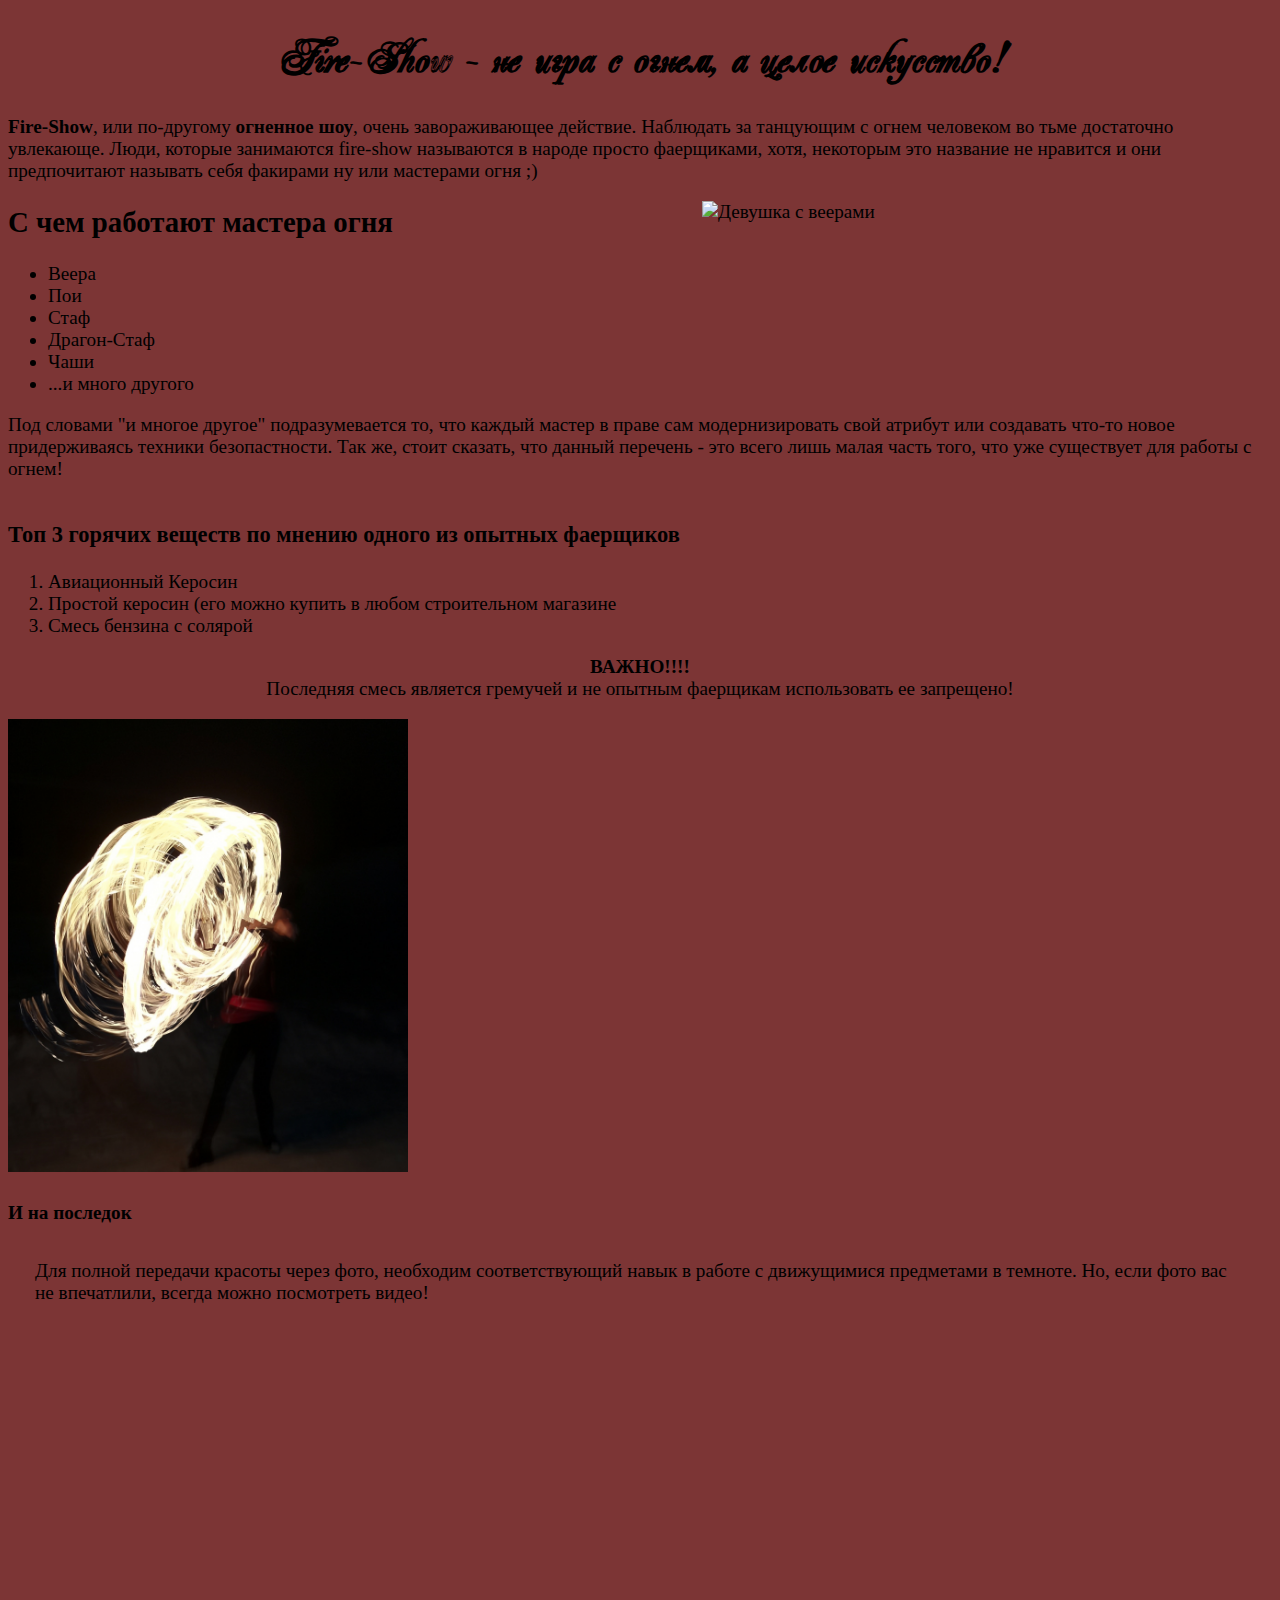
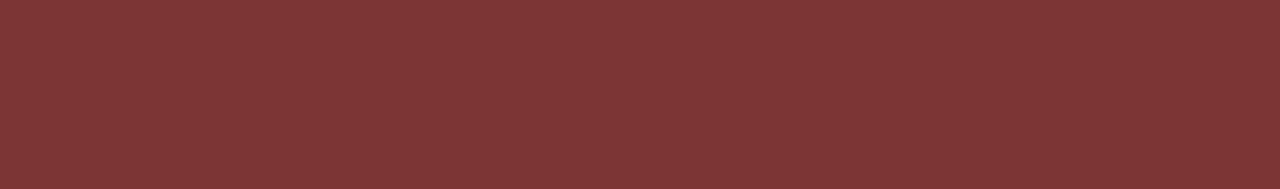
==== HW2/index.html @ 63d4ad11 "добавлены файлы" ====
<!DOCTYPE html>
<html lang="en">

<head>
    <meta charset="UTF-8">
    <meta http-equiv="X-UA-Compatible" content="IE=edge">
    <meta name="viewport" content="width=device-width, initial-scale=1.0">
    <title>Всё о fire-show</title>
    <link rel="stylesheet" href="Styles/main.css">
</head>

<body>
    <h1>Fire-Show - не игра с огнем, а целое искусство!</h1>
    <p><strong>Fire-Show</strong>, или по-другому <strong>огненное шоу</strong>, очень завораживающее действие.
        Наблюдать за танцующим с огнем человеком
        во тьме достаточно увлекающе. Люди, которые занимаются fire-show называются в народе просто фаерщиками, хотя,
        некоторым это название не нравится и они
        предпочитают называть себя факирами ну или мастерами огня ;) </p>
    <img class="RightSize" src="https://shuvaloff-holidays.ru/uploads/images/partners/8-bi-4984b.jpg"
        style="width: 550px;" alt="Девушка с веерами">
    <h2>С чем работают мастера огня</h2>
    <ul>
        <li>Веера</li>
        <li>Пои</li>
        <li>Стаф</li>
        <li>Драгон-Стаф</li>
        <li>Чаши</li>
        <li>...и много другого</li>
    </ul>
    <p>Под словами "и многое другое" подразумевается то, что каждый мастер в праве
        сам модернизировать свой атрибут или создавать что-то новое придерживаясь техники безопастности.
        Так же, стоит сказать, что данный перечень - это всего лишь малая часть того, что уже существует для работы с
        огнем!</p>
    <hr>
    <h3>Топ 3 горячих веществ по мнению одного из опытных фаерщиков</h3>
    <ol>
        <li>Авиационный Керосин</li>
        <li>Простой керосин (его можно купить в любом строительном магазине</li>
        <li>Смесь бензина с солярой</li>
    </ol>
    <p class="forcenter"><strong>ВАЖНО!!!!</strong> <br> Последняя смесь является гремучей и не опытным фаерщикам
        использовать ее
        запрещено!</p>
    <img src="Images/krupnyy_plan.jpg" style="width: 400px;" alt="Движение 'водопад'">
    <h4>И на последок</h4>
    <p class="main">Для полной передачи красоты через фото, необходим соответствующий навык в работе с движущимися
        предметами в
        темноте. Но,
        если фото вас не впечатлили, всегда можно посмотреть видео!</p>

    <iframe width="750" height="450" src="https://www.youtube.com/embed/sv5O5Tw0N3M" title="Fire-Show. Работа с чашами"
        frameborder="0" allow="accelerometer; autoplay; clipboard-write;
     encrypted-media; gyroscope; picture-in-picture" allowfullscreen></iframe>
</body>

</head>

</html>
---- HW2/Styles/main.css ----
@font-face {
    font-family: 'Majestic X';
    src: url('fonts/majestic_x.eot');
    /* IE 9 Compatibility Mode */
    src: url('fonts/majestic_x.eot?#iefix') format('embedded-opentype'),
        /* IE < 9 */
        url('fonts/majestic_x.woff2') format('woff2'),
        /* Super Modern Browsers */
        url('fonts/majestic_x.woff') format('woff'),
        /* Firefox >= 3.6, any other modern browser */
        url('fonts/majestic_x.ttf') format('truetype'),
        /* Safari, Android, iOS */
        url('fonts/majestic_x.svg#majestic_x') format('svg');
    /* Chrome < 4, Legacy iOS */
}
body {
    background-color: rgb(124, 53, 53);
    font-size: 120%;
}
h1 { text-align: center;
    font-family: 'Majestic X', sans-serif;
    font-size: 240%;
}
.RightSize {
    float: right;
   padding: 0 20px 20px 0;
}
.forcenter {
    text-align: center;
}
.main{
    padding-bottom: 10px;
    padding-left: 15px;
    padding-right:10px;
    padding-top:10px;
    margin:12px
    }
    hr {
        height: 1px;
        border: none;
        }
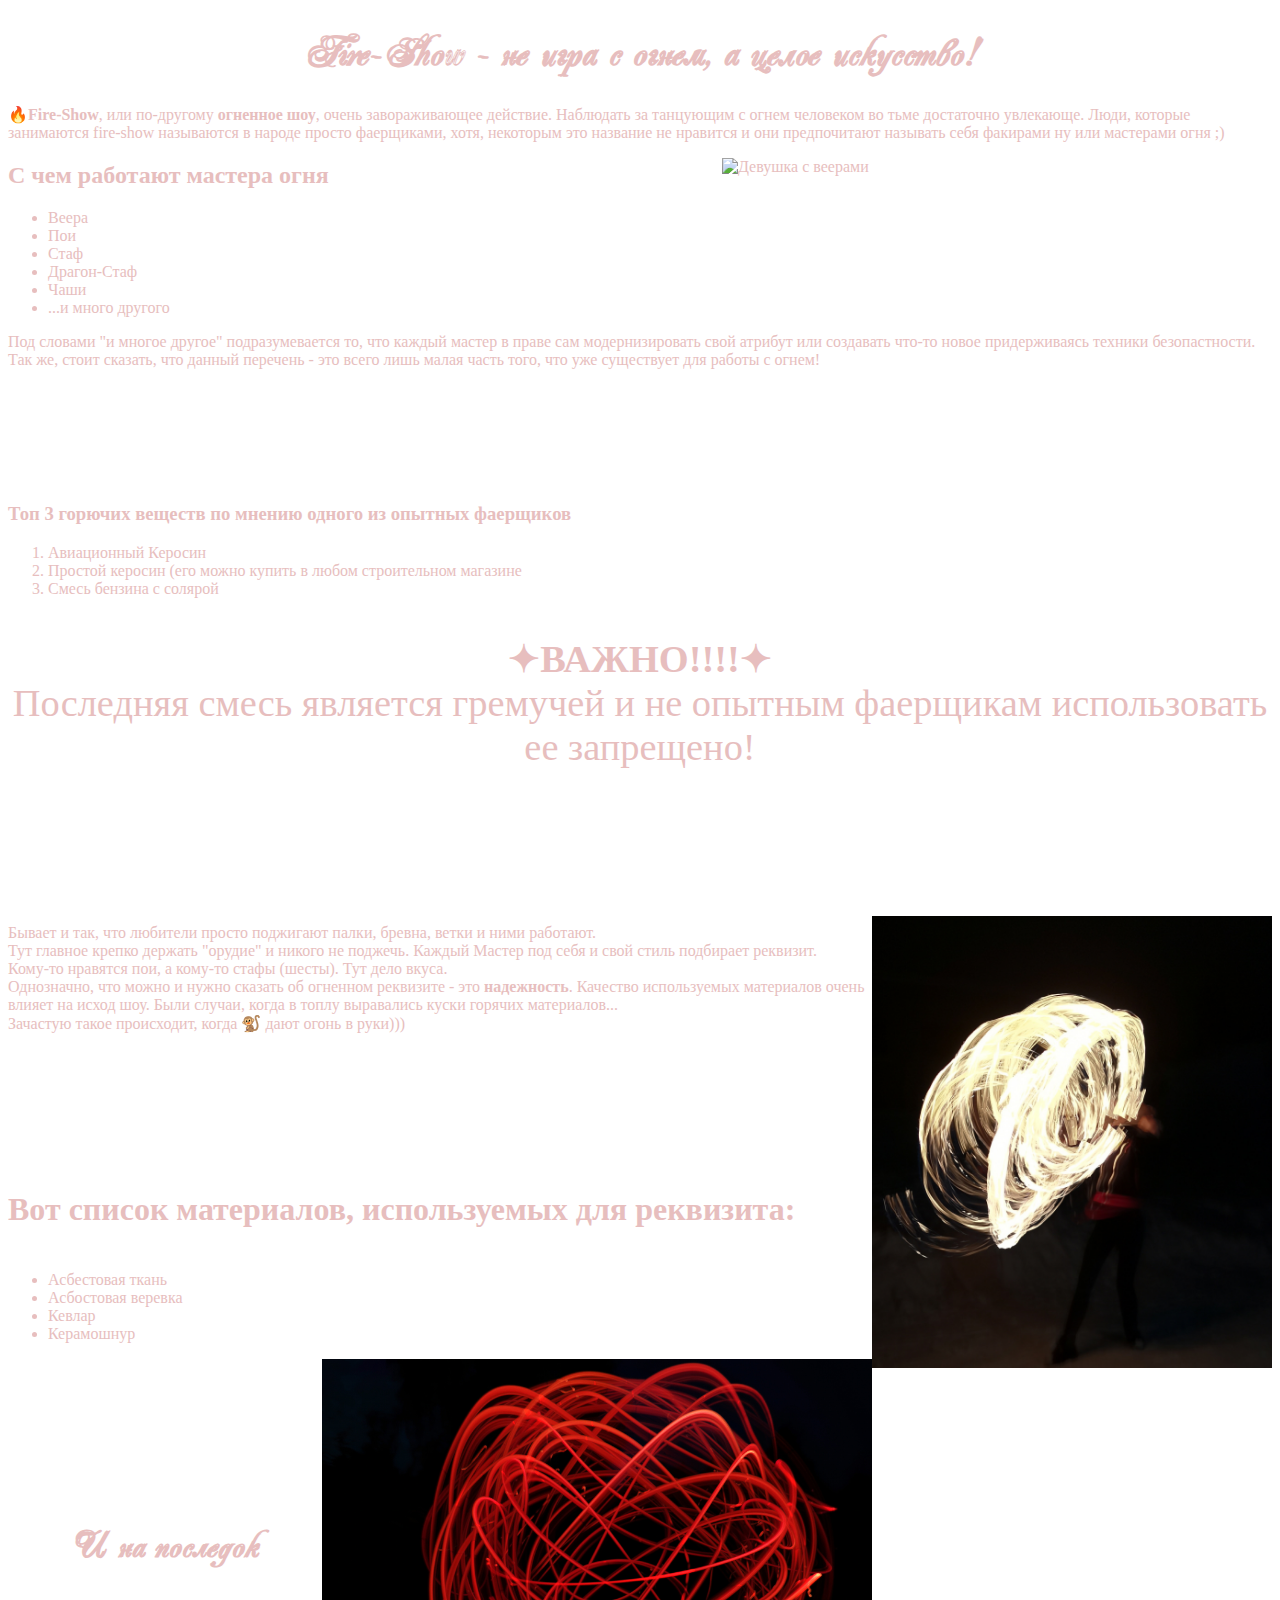
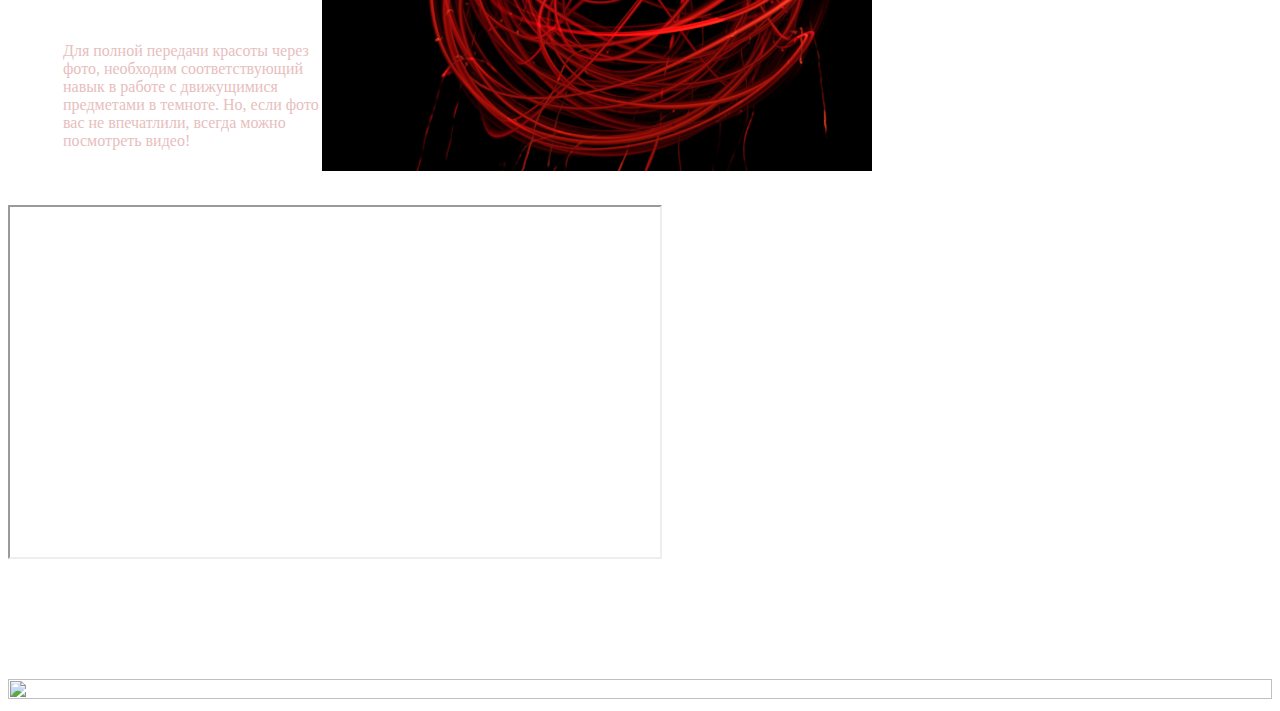
==== commit 7f480ff7: "доработаны фичи по картинкам и добавлена информация" ====
--- a/HW2/index.html
+++ b/HW2/index.html
@@ -11,7 +11,7 @@
 
 <body>
     <h1>Fire-Show - не игра с огнем, а целое искусство!</h1>
-    <p><strong>Fire-Show</strong>, или по-другому <strong>огненное шоу</strong>, очень завораживающее действие.
+    <p><strong>🔥Fire-Show</strong>, или по-другому <strong>огненное шоу</strong>, очень завораживающее действие.
         Наблюдать за танцующим с огнем человеком
         во тьме достаточно увлекающе. Люди, которые занимаются fire-show называются в народе просто фаерщиками, хотя,
         некоторым это название не нравится и они
@@ -32,27 +32,43 @@
         Так же, стоит сказать, что данный перечень - это всего лишь малая часть того, что уже существует для работы с
         огнем!</p>
     <hr>
-    <h3>Топ 3 горячих веществ по мнению одного из опытных фаерщиков</h3>
+    <h3>Топ 3 горючих веществ по мнению одного из опытных фаерщиков</h3>
     <ol>
         <li>Авиационный Керосин</li>
         <li>Простой керосин (его можно купить в любом строительном магазине</li>
         <li>Смесь бензина с солярой</li>
     </ol>
-    <p class="forcenter"><strong>ВАЖНО!!!!</strong> <br> Последняя смесь является гремучей и не опытным фаерщикам
+    <p class="forcenter"><strong>✦ВАЖНО!!!!✦</strong> <br> Последняя смесь является гремучей и не опытным фаерщикам
         использовать ее
         запрещено!</p>
-    <img src="Images/krupnyy_plan.jpg" style="width: 400px;" alt="Движение 'водопад'">
-    <h4>И на последок</h4>
+     <hr>
+    <img class="RightSize" src="Images/krupnyy_plan.jpg" style="width: 400px;" alt="Движение 'водопад'">
+    <p>Бывает и так, что любители просто поджигают палки, бревна, ветки и ними работают. <br> Тут главное крепко держать "орудие" и никого не поджечь.
+        Каждый Мастер под себя и свой стиль подбирает реквизит. <br> Кому-то нравятся пои, а кому-то стафы (шесты). Тут дело вкуса. <br>
+         Однозначно, что можно и нужно сказать об огненном реквизите - это <strong>надежность</strong>. 
+         Качество используемых материалов очень влияет на исход шоу. Были случаи, когда в топлу выравались куски горячих материалов...
+         <br> Зачастую такое происходит, когда 🐒 дают огонь в руки)))</p>
+         <hr>
+         <h4>Вот список материалов, используемых для реквизита:</h4>
+         <ul>
+            <li>Асбестовая ткань</li>
+            <li>Асбостовая веревка</li>
+            <li>Кевлар</li>
+            <li>Керамошнур </li>
+        </ul>
+    <img class="RightSize" src="Images/IMG_20200823_204457.jpg" style="width: 550px;" alt="Огонь на режиме задержки">
+    <hr>
+    <h5>И на последок</h5>
     <p class="main">Для полной передачи красоты через фото, необходим соответствующий навык в работе с движущимися
-        предметами в
-        темноте. Но,
+        предметами в темноте. Но,
         если фото вас не впечатлили, всегда можно посмотреть видео!</p>
 
-    <iframe width="750" height="450" src="https://www.youtube.com/embed/sv5O5Tw0N3M" title="Fire-Show. Работа с чашами"
-        frameborder="0" allow="accelerometer; autoplay; clipboard-write;
+    <iframe class="video" width="650" height="350" src="https://www.youtube.com/embed/sv5O5Tw0N3M"
+        title="Fire-Show. Работа с чашами" frameborder="10" allow="accelerometer; autoplay; clipboard-write;
      encrypted-media; gyroscope; picture-in-picture" allowfullscreen></iframe>
+     <hr>
+     <img src="https://avatars.mds.yandex.net/i?id=28e2d9dbe8bb90cf405436a4755959da-4502399-images-thumbs&n=13" width="100%" height="20%" alt="">
+
 </body>
 
-</head>
-
 </html>--- a/HW2/Styles/main.css
+++ b/HW2/Styles/main.css
@@ -13,29 +13,65 @@
         url('fonts/majestic_x.svg#majestic_x') format('svg');
     /* Chrome < 4, Legacy iOS */
 }
+
+html {
+    background-image: url(https://avatars.mds.yandex.net/i?id=3298b79acb1d0f41ab56658527ee05c4-5584150-images-thumbs&n=13);
+    background-repeat: no-repeat;
+    background-position: center center;
+    background-attachment: fixed;
+    -webkit-background-size: cover;
+    -moz-background-size: cover;
+    -o-background-size: cover;
+    background-size: cover;
+    color: rgb(231, 190, 190);
+  }
 body {
-    background-color: rgb(124, 53, 53);
-    font-size: 120%;
+    
 }
-h1 { text-align: center;
+h1 {
+    text-align: center;
+    font-family: 'Majestic X', sans-serif;
+    font-size: 260%;
+}
+
+.RightSize {
+    float: right;
+    
+}
+
+.forcenter {
+    text-align: center;
+    font-size: 240%;
+}
+
+.main {
+    padding-bottom: 30px;
+    padding-left: 30px;
+    padding-right: 400px;
+    padding-top: 10px;
+    margin: 25px;
+}
+
+hr {
+    height: 100px;
+    border: none;
+}
+
+.row img {
+    display: block;
+    margin: 0 center;
+}
+h4 {
+    font-size: 200%;
+}
+h5 {
     font-family: 'Majestic X', sans-serif;
     font-size: 240%;
-}
-.RightSize {
-    float: right;
-   padding: 0 20px 20px 0;
-}
-.forcenter {
     text-align: center;
 }
-.main{
-    padding-bottom: 10px;
-    padding-left: 15px;
-    padding-right:10px;
-    padding-top:10px;
-    margin:12px
-    }
-    hr {
-        height: 1px;
-        border: none;
-        }+.txtright {
+    text-align: right;
+}
+.video {
+    text-align: center;
+}
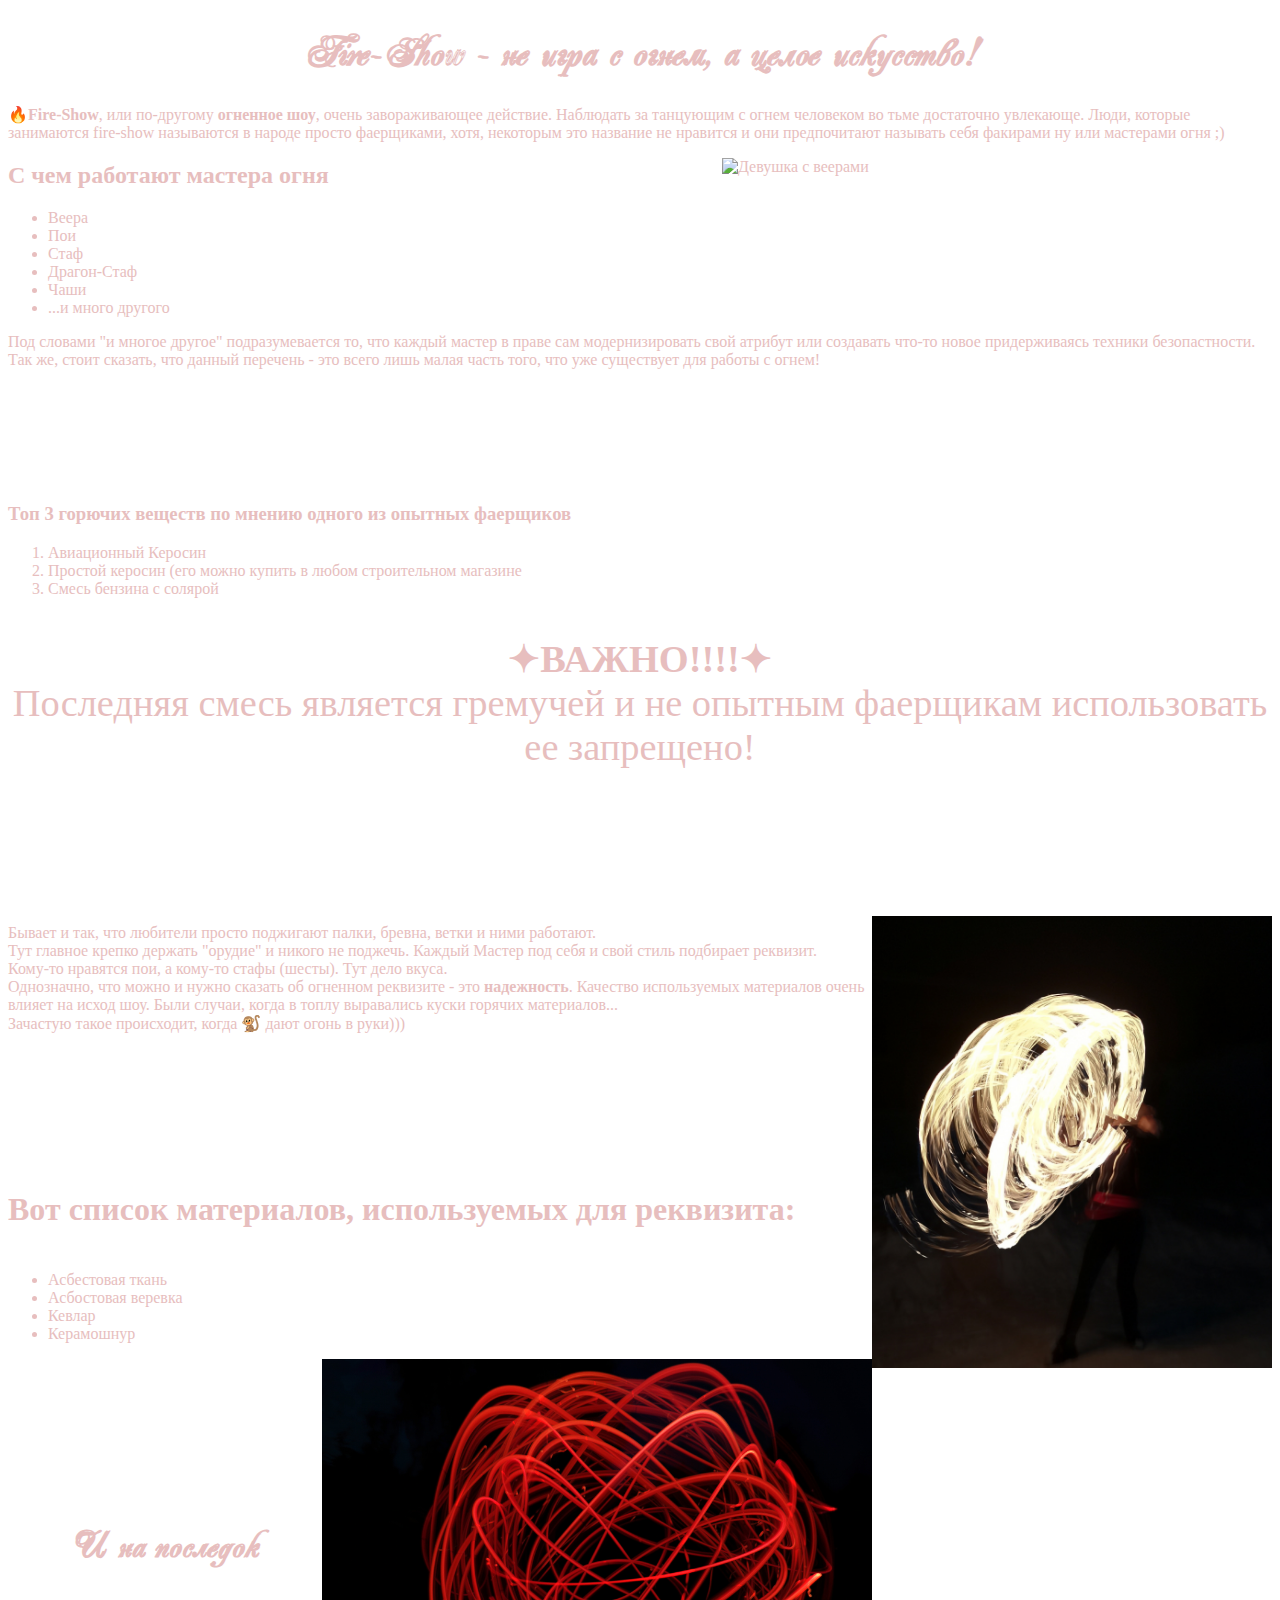
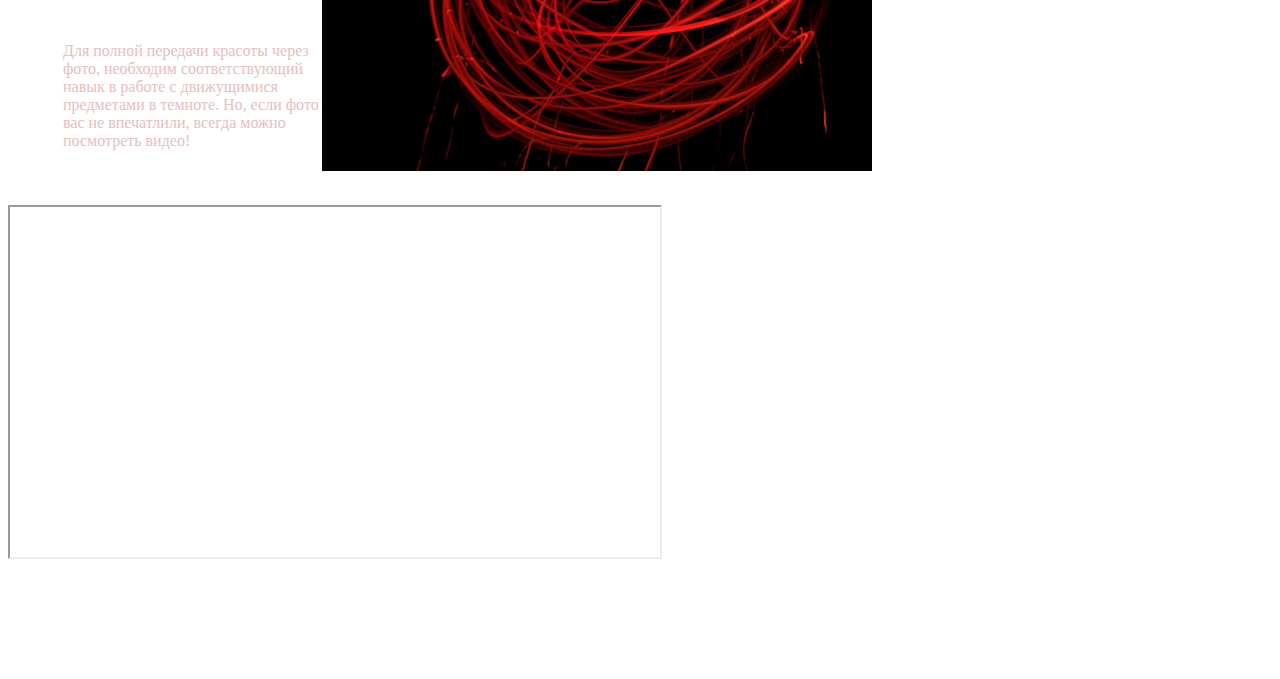
==== commit 44bf43c2: "исправлены ошибки" ====
--- a/HW2/index.html
+++ b/HW2/index.html
@@ -1,5 +1,5 @@
 <!DOCTYPE html>
-<html lang="en">
+<html lang="ru">
 
 <head>
     <meta charset="UTF-8">
@@ -41,21 +41,25 @@
     <p class="forcenter"><strong>✦ВАЖНО!!!!✦</strong> <br> Последняя смесь является гремучей и не опытным фаерщикам
         использовать ее
         запрещено!</p>
-     <hr>
+    <hr>
     <img class="RightSize" src="Images/krupnyy_plan.jpg" style="width: 400px;" alt="Движение 'водопад'">
-    <p>Бывает и так, что любители просто поджигают палки, бревна, ветки и ними работают. <br> Тут главное крепко держать "орудие" и никого не поджечь.
-        Каждый Мастер под себя и свой стиль подбирает реквизит. <br> Кому-то нравятся пои, а кому-то стафы (шесты). Тут дело вкуса. <br>
-         Однозначно, что можно и нужно сказать об огненном реквизите - это <strong>надежность</strong>. 
-         Качество используемых материалов очень влияет на исход шоу. Были случаи, когда в топлу выравались куски горячих материалов...
-         <br> Зачастую такое происходит, когда 🐒 дают огонь в руки)))</p>
-         <hr>
-         <h4>Вот список материалов, используемых для реквизита:</h4>
-         <ul>
-            <li>Асбестовая ткань</li>
-            <li>Асбостовая веревка</li>
-            <li>Кевлар</li>
-            <li>Керамошнур </li>
-        </ul>
+    <p>Бывает и так, что любители просто поджигают палки, бревна, ветки и ними работают. <br> Тут главное крепко держать
+        "орудие" и никого не поджечь.
+        Каждый Мастер под себя и свой стиль подбирает реквизит. <br> Кому-то нравятся пои, а кому-то стафы (шесты). Тут
+        дело вкуса. <br>
+        Однозначно, что можно и нужно сказать об огненном реквизите - это <strong>надежность</strong>.
+        Качество используемых материалов очень влияет на исход шоу. Были случаи, когда в топлу выравались куски горячих
+        материалов...
+        <br> Зачастую такое происходит, когда 🐒 дают огонь в руки)))
+    </p>
+    <hr>
+    <h4>Вот список материалов, используемых для реквизита:</h4>
+    <ul>
+        <li>Асбестовая ткань</li>
+        <li>Асбостовая веревка</li>
+        <li>Кевлар</li>
+        <li>Керамошнур </li>
+    </ul>
     <img class="RightSize" src="Images/IMG_20200823_204457.jpg" style="width: 550px;" alt="Огонь на режиме задержки">
     <hr>
     <h5>И на последок</h5>
@@ -66,8 +70,7 @@
     <iframe class="video" width="650" height="350" src="https://www.youtube.com/embed/sv5O5Tw0N3M"
         title="Fire-Show. Работа с чашами" frameborder="10" allow="accelerometer; autoplay; clipboard-write;
      encrypted-media; gyroscope; picture-in-picture" allowfullscreen></iframe>
-     <hr>
-     <img src="https://avatars.mds.yandex.net/i?id=28e2d9dbe8bb90cf405436a4755959da-4502399-images-thumbs&n=13" width="100%" height="20%" alt="">
+    <hr>
 
 </body>
 
